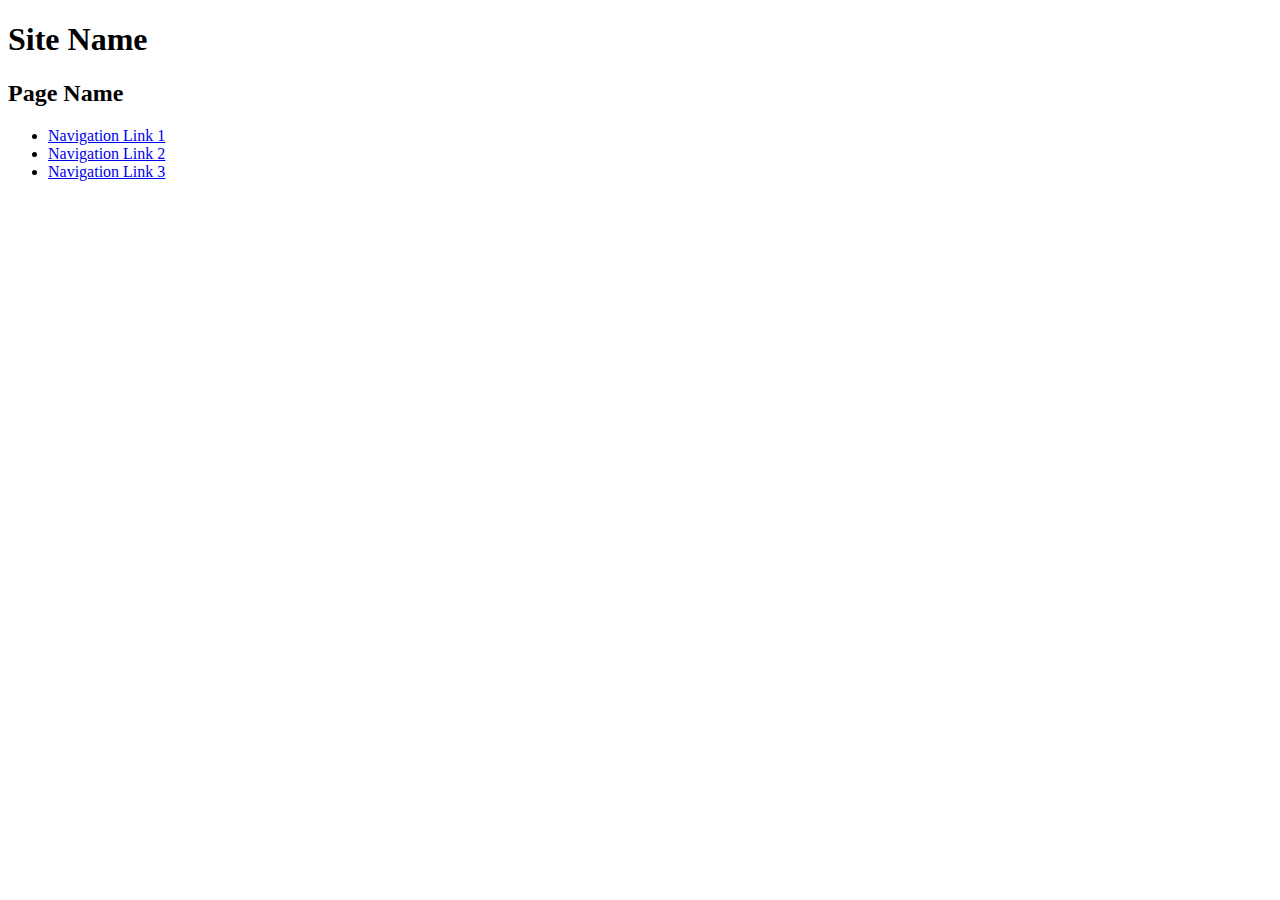
==== basic-html5.html @ c9e2f6f2 "Add css reset and page nav" ====
<!DOCTYPE html>
<html lang="en">
<head>
	<meta charset="utf-8" />
	<title>Site Name</title>
	<meta name="description" content="Short _page content_ description" />
	<meta name="author" content="Site author" />
	<link rel="stylesheet" href="css/reset.css" />
	<link rel="stylesheet" href="css/style.css" />
</head>
<body id="pageName">
	<!-- Beginning of page content -->
	<section id="pageWrapper">
		<header id="pageHeader">
			<h1>Site Name</h1>
			<h2>Page Name</h2>
			<nav id="pageNav">
				<ul id="pageNavList">
					<li><a href="#1">Navigation Link 1</a></li>
					<li><a href="#2">Navigation Link 2</a></li>
					<li><a href="#3">Navigation Link 3</a></li>
				</ul>
			</nav>
		</header>

		<!-- Page main content -->

		<footer id="pageFooter">
		</footer>
	</section>
	<!-- End of page content -->
	<script src="js/script.js"></script>
</body>
</html>
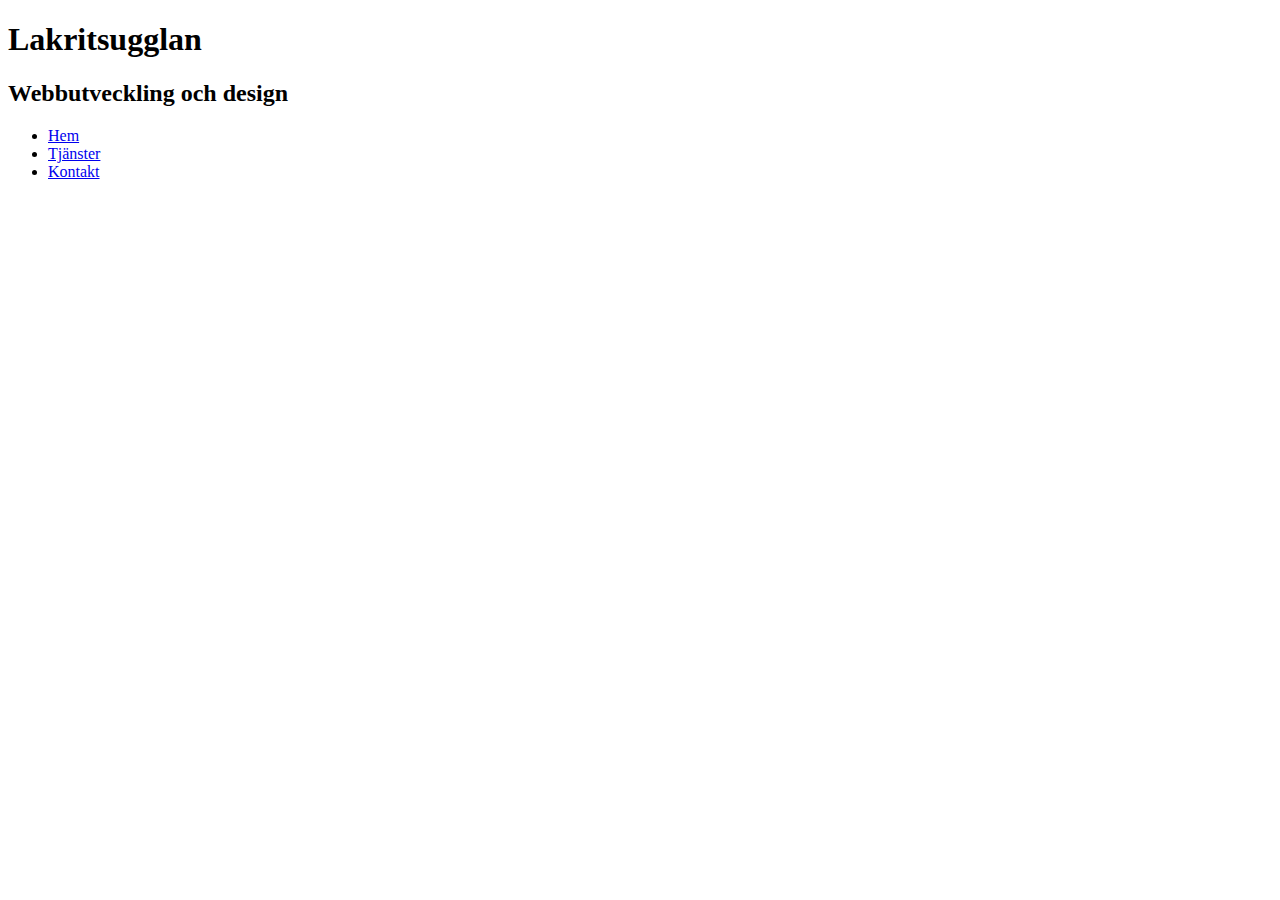
==== commit 53ca481d: "Change site title" ====
--- a/basic-html5.html
+++ b/basic-html5.html
@@ -1,10 +1,10 @@
 <!DOCTYPE html>
-<html lang="en">
+<html lang="sv">
 <head>
 	<meta charset="utf-8" />
-	<title>Site Name</title>
-	<meta name="description" content="Short _page content_ description" />
-	<meta name="author" content="Site author" />
+	<title>Page Name @ Lakritsugglan</title>
+	<meta name="description" content="Avvaktar tills det finns ett riktigt innehåll med hänsyn till nyckelord osv..." />
+	<meta name="author" content="Lakritsugglan" />
 	<link rel="stylesheet" href="css/reset.css" />
 	<link rel="stylesheet" href="css/style.css" />
 </head>
@@ -12,13 +12,13 @@
 	<!-- Beginning of page content -->
 	<section id="pageWrapper">
 		<header id="pageHeader">
-			<h1>Site Name</h1>
-			<h2>Page Name</h2>
+			<h1>Lakritsugglan</h1>
+			<h2>Webbutveckling och design</h2>
 			<nav id="pageNav">
 				<ul id="pageNavList">
-					<li><a href="#1">Navigation Link 1</a></li>
-					<li><a href="#2">Navigation Link 2</a></li>
-					<li><a href="#3">Navigation Link 3</a></li>
+					<li><a href="#1">Hem</a></li>
+					<li><a href="#2">Tjänster</a></li>
+					<li><a href="#3">Kontakt</a></li>
 				</ul>
 			</nav>
 		</header>
